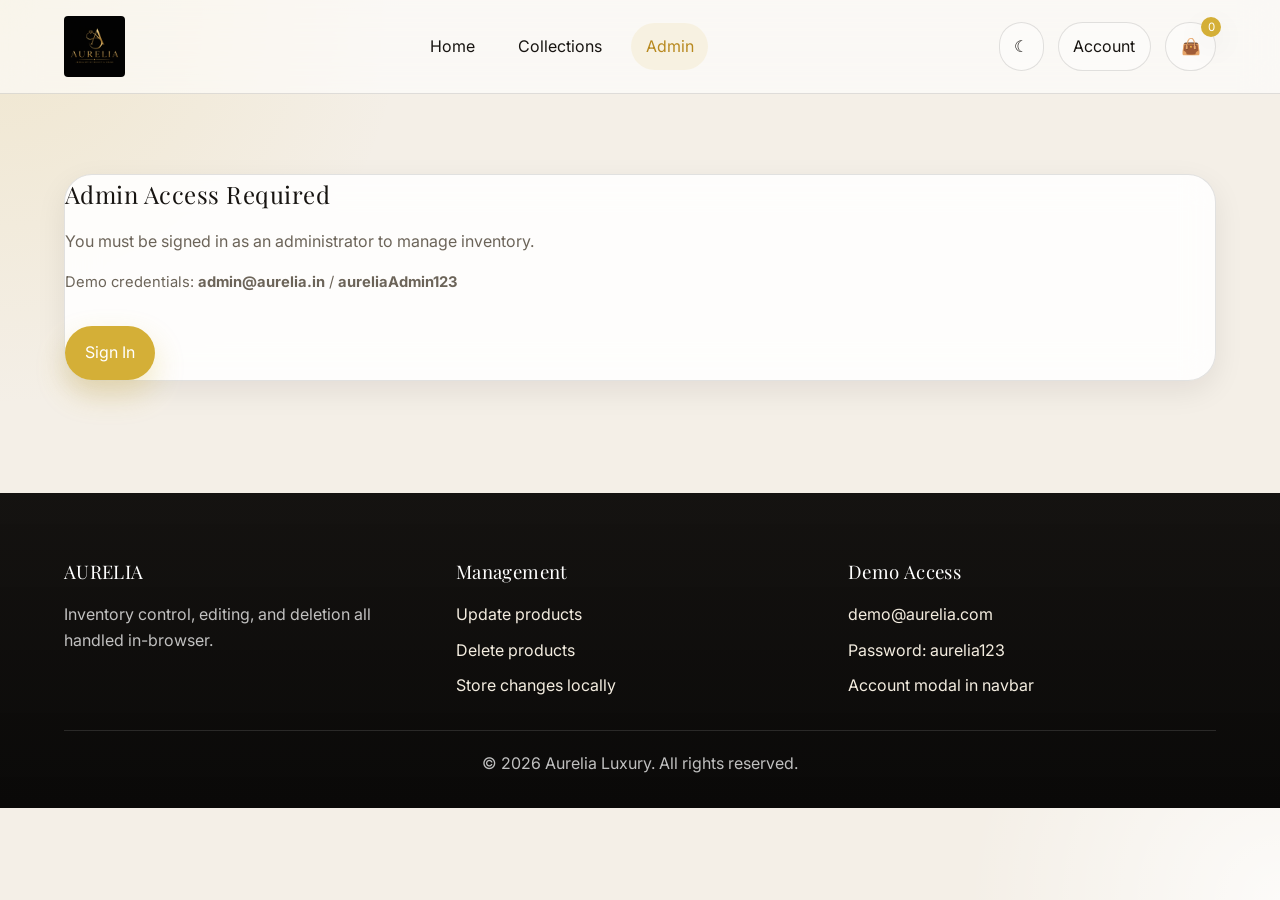
==== admin.html @ 2ed93ac2 "Initial commit for AURELIA Jewellery project with generated assets and SEO updates" ====
<!DOCTYPE html>
<html lang="en">
<head>
    <meta charset="UTF-8">
    <meta name="viewport" content="width=device-width, initial-scale=1.0">
    <meta name="description" content="Admin dashboard for AURELIA Luxury Jewellery. Manage inventory, stock, and collections.">
    <title>Admin Panel | AURELIA</title>
    <link rel="stylesheet" href="style.css">
</head>
<body>
    <nav class="navbar">
        <a href="index.html" class="nav-brand"><img src="images/logo.png" alt="Aurelia Logo" class="brand-logo"></a>
        <div class="nav-links">
            <a href="index.html">Home</a>
            <a href="products.html">Collections</a>
            <a href="admin.html" class="active">Admin</a>
        </div>
        <div class="nav-actions">
            <button class="icon-button" type="button" data-theme-toggle aria-label="Toggle theme">☾</button>
            <button class="icon-button" type="button" data-auth-open="login" data-user-badge>Account</button>
            <a class="icon-button cart-link" href="cart.html" aria-label="Cart">👜 <span class="badge" data-cart-count>0</span></a>
        </div>
    </nav>

    <main>
        <section class="section">
            <div id="admin-panel"></div>
        </section>
    </main>

    <footer class="footer">
        <div class="footer-grid">
            <div class="footer-col"><h3 class="serif">AURELIA</h3><p>Inventory control, editing, and deletion all handled in-browser.</p></div>
            <div class="footer-col"><h3 class="serif">Management</h3><ul><li>Update products</li><li>Delete products</li><li>Store changes locally</li></ul></div>
            <div class="footer-col"><h3 class="serif">Demo Access</h3><ul><li>demo@aurelia.com</li><li>Password: aurelia123</li><li>Account modal in navbar</li></ul></div>
        </div>
        <div class="footer-bottom">&copy; 2026 Aurelia Luxury. All rights reserved.</div>
    </footer>

    <script src="script.js"></script>
</body>
</html>
---- style.css ----
@import url('https://fonts.googleapis.com/css2?family=Inter:wght@300;400;500&family=Playfair+Display:ital,wght@0,400;0,600;1,400&display=swap');

:root {
  --bg: #f4efe7;
  --surface: rgba(255, 255, 255, 0.88);
  --surface-strong: #ffffff;
  --text: #171411;
  --muted: #6c6459;
  --line: rgba(23, 20, 17, 0.12);
  --gold: #d4af37;
  --gold-deep: #b8891f;
  --shadow: 0 24px 60px rgba(22, 17, 10, 0.12);
  --shadow-soft: 0 10px 30px rgba(22, 17, 10, 0.08);
  --radius-xl: 28px;
  --radius-lg: 22px;
  --radius-md: 16px;
  --transition: 220ms ease;
}

body.dark-mode {
  --bg: #0e0d0b;
  --surface: rgba(20, 18, 16, 0.86);
  --surface-strong: #171411;
  --text: #f8f2e8;
  --muted: #b6ab9a;
  --line: rgba(255, 255, 255, 0.1);
  --shadow: 0 24px 60px rgba(0, 0, 0, 0.38);
  --shadow-soft: 0 10px 30px rgba(0, 0, 0, 0.24);
}

* {
  box-sizing: border-box;
  margin: 0;
  padding: 0;
}

html {
  scroll-behavior: smooth;
}

body {
  min-height: 100vh;
  font-family: "Inter", "Helvetica Neue", Arial, sans-serif;
  background:
    radial-gradient(circle at top left, rgba(212, 175, 55, 0.14), transparent 26%),
    radial-gradient(circle at bottom right, rgba(255, 255, 255, 0.75), transparent 20%),
    var(--bg);
  color: var(--text);
  line-height: 1.6;
}

body::before {
  content: "";
  position: fixed;
  inset: 0;
  pointer-events: none;
  background-image: linear-gradient(rgba(255, 255, 255, 0.03) 1px, transparent 1px), linear-gradient(90deg, rgba(255, 255, 255, 0.03) 1px, transparent 1px);
  background-size: 70px 70px;
  opacity: 0.25;
  mix-blend-mode: soft-light;
}

h1,
h2,
h3,
h4,
.serif {
  font-family: "Playfair Display", Georgia, "Times New Roman", Times, serif;
  font-weight: 400;
  letter-spacing: 0.02em;
}

a {
  color: inherit;
  text-decoration: none;
}

img {
  display: block;
  max-width: 100%;
}

button,
input,
select,
textarea {
  font: inherit;
}

.navbar {
  position: sticky;
  top: 0;
  z-index: 1000;
  display: flex;
  align-items: center;
  justify-content: space-between;
  gap: 1rem;
  padding: 1rem 5vw;
  backdrop-filter: blur(18px);
  background: rgba(255, 255, 255, 0.58);
  border-bottom: 1px solid var(--line);
}

body.dark-mode .navbar {
  background: rgba(14, 13, 11, 0.7);
}

.nav-brand {
  display: inline-flex;
  align-items: center;
}

.brand-logo {
  height: 3.8rem;
  width: auto;
  object-fit: contain;
  mix-blend-mode: multiply; /* Helps the black background blend nicely on white navs, but it's gold on black... wait, the user's logo has a black background. Actually, let's just add border-radius */
  border-radius: 4px;
}

body.dark-mode .brand-logo {
  mix-blend-mode: screen; /* In dark mode, screen will drop the black background of the image! */
}

.nav-links,
.nav-actions {
  display: flex;
  align-items: center;
  gap: 0.9rem;
  flex-wrap: wrap;
}

.nav-links a,
.nav-actions button,
.nav-actions a {
  padding: 0.65rem 0.9rem;
  border-radius: 999px;
  color: var(--text);
  transition: transform var(--transition), background-color var(--transition), color var(--transition), border-color var(--transition);
}

.nav-links a:hover,
.nav-links a.active,
.nav-actions button:hover,
.nav-actions a:hover {
  color: var(--gold-deep);
  background: rgba(212, 175, 55, 0.1);
}

.icon-button {
  border: 1px solid var(--line);
  background: rgba(255, 255, 255, 0.4);
  cursor: pointer;
}

body.dark-mode .icon-button {
  background: rgba(255, 255, 255, 0.04);
}

.cart-link,
.wishlist-link {
  position: relative;
}

.badge {
  position: absolute;
  top: -0.4rem;
  right: -0.4rem;
  min-width: 1.25rem;
  height: 1.25rem;
  padding: 0 0.35rem;
  display: inline-grid;
  place-items: center;
  border-radius: 999px;
  background: var(--gold);
  color: #fff;
  font-size: 0.72rem;
  box-shadow: var(--shadow-soft);
}

.hero {
  position: relative;
  overflow: hidden;
  min-height: 76vh;
  display: grid;
  align-items: center;
  padding: 5rem 5vw;
  color: #fff;
  background:
    linear-gradient(135deg, rgba(16, 14, 12, 0.92), rgba(35, 24, 9, 0.45)),
    radial-gradient(circle at 20% 20%, rgba(212, 175, 55, 0.24), transparent 22%),
    radial-gradient(circle at 80% 30%, rgba(255, 255, 255, 0.16), transparent 20%),
    linear-gradient(135deg, #1c1712, #090807 60%, #22170c);
}

.hero::after {
  content: "";
  position: absolute;
  inset: 1.5rem;
  border: 1px solid rgba(255, 255, 255, 0.2);
  border-radius: var(--radius-xl);
}

@keyframes fadeInUp {
  from { opacity: 0; transform: translateY(20px); }
  to { opacity: 1; transform: translateY(0); }
}

.hero-content {
  position: relative;
  z-index: 1;
  max-width: 42rem;
  animation: fadeInUp 0.8s ease-out forwards;
}

.eyebrow {
  display: inline-flex;
  align-items: center;
  gap: 0.5rem;
  margin-bottom: 1rem;
  color: #f0dfb2;
  text-transform: uppercase;
  letter-spacing: 0.32em;
  font-size: 0.75rem;
}

.hero h1 {
  font-size: clamp(3.3rem, 8vw, 6.4rem);
  line-height: 0.95;
  margin-bottom: 1.3rem;
}

.hero p {
  max-width: 36rem;
  color: rgba(255, 255, 255, 0.88);
  font-size: 1.05rem;
}

.hero-actions {
  display: flex;
  gap: 1rem;
  flex-wrap: wrap;
  margin-top: 2rem;
}

.section {
  padding: 5rem 5vw;
}

.section-header {
  display: flex;
  align-items: end;
  justify-content: space-between;
  gap: 1.5rem;
  margin-bottom: 2rem;
}

.section-title {
  font-size: clamp(2rem, 3vw, 3rem);
}

.section-copy {
  max-width: 40rem;
  color: var(--muted);
}

.panel,
.product-card,
.checkout-summary,
.auth-card,
.admin-panel,
.cart-item,
.summary-box,
.feature-pill {
  background: var(--surface);
  border: 1px solid var(--line);
  box-shadow: var(--shadow-soft);
  backdrop-filter: blur(16px);
}

.panel,
.admin-panel,
.auth-card,
.checkout-summary,
.summary-box {
  border-radius: var(--radius-xl);
}

.grid {
  display: grid;
  grid-template-columns: repeat(auto-fit, minmax(220px, 1fr));
  gap: 1.4rem;
}

.product-card {
  overflow: hidden;
  border-radius: var(--radius-lg);
  display: flex;
  flex-direction: column;
  min-height: 100%;
  transition: transform var(--transition), box-shadow var(--transition), border-color var(--transition);
  animation: fadeInUp 0.6s ease-out both;
}

.product-card:hover {
  transform: translateY(-8px);
  box-shadow: var(--shadow);
  border-color: rgba(212, 175, 55, 0.36);
}

.product-media {
  position: relative;
  overflow: hidden;
  aspect-ratio: 1 / 1.1;
  background: linear-gradient(135deg, rgba(212, 175, 55, 0.14), rgba(23, 20, 17, 0.05));
}

.product-image {
  width: 100%;
  height: 100%;
  object-fit: cover;
  transition: transform 480ms ease;
}

.product-card:hover .product-image {
  transform: scale(1.08);
}

.card-body {
  padding: 1.15rem;
  display: flex;
  flex: 1;
  flex-direction: column;
  gap: 0.6rem;
}

.meta-row,
.inline-row {
  display: flex;
  align-items: center;
  justify-content: space-between;
  gap: 0.75rem;
}

.product-title {
  font-size: 1.08rem;
}

.product-price,
.accent {
  color: var(--gold-deep);
}

.muted {
  color: var(--muted);
}

.button-row {
  display: flex;
  flex-wrap: wrap;
  gap: 0.75rem;
  margin-top: auto;
}

.btn {
  display: inline-flex;
  align-items: center;
  justify-content: center;
  gap: 0.5rem;
  min-height: 46px;
  padding: 0.8rem 1.2rem;
  border-radius: 999px;
  border: 1px solid transparent;
  cursor: pointer;
  transition: transform var(--transition), background-color var(--transition), border-color var(--transition), color var(--transition), box-shadow var(--transition);
}

.btn:hover {
  transform: translateY(-1px);
}

.btn-primary {
  background: var(--gold);
  color: #fff;
  box-shadow: 0 14px 30px rgba(212, 175, 55, 0.28);
}

.btn-primary:hover {
  background: var(--gold-deep);
}

.btn-outline {
  border-color: var(--line);
  background: transparent;
  color: var(--text);
}

.btn-outline:hover {
  border-color: rgba(212, 175, 55, 0.45);
  color: var(--gold-deep);
  background: rgba(212, 175, 55, 0.08);
}

.feature-row {
  display: grid;
  grid-template-columns: repeat(auto-fit, minmax(180px, 1fr));
  gap: 1rem;
}

.feature-pill {
  padding: 1rem 1.1rem;
  border-radius: 20px;
}

.feature-pill strong {
  display: block;
  margin-bottom: 0.4rem;
  font-family: Georgia, serif;
}

.toolbar,
.filters,
.admin-toolbar,
.checkout-layout {
  display: grid;
  grid-template-columns: repeat(auto-fit, minmax(180px, 1fr));
  gap: 1rem;
}

.field,
.form-group {
  display: flex;
  flex-direction: column;
  gap: 0.55rem;
}

.field input,
.field select,
.field textarea,
.form-group input,
.form-group select,
.form-group textarea {
  width: 100%;
  min-height: 46px;
  border-radius: 14px;
  border: 1px solid var(--line);
  padding: 0.8rem 1rem;
  color: var(--text);
  background: rgba(255, 255, 255, 0.72);
  outline: none;
  transition: border-color var(--transition), box-shadow var(--transition), background-color var(--transition);
}

body.dark-mode .field input,
body.dark-mode .field select,
body.dark-mode .field textarea,
body.dark-mode .form-group input,
body.dark-mode .form-group select,
body.dark-mode .form-group textarea {
  background: rgba(255, 255, 255, 0.04);
}

.field input:focus,
.field select:focus,
.field textarea:focus,
.form-group input:focus,
.form-group select:focus,
.form-group textarea:focus {
  border-color: rgba(212, 175, 55, 0.55);
  box-shadow: 0 0 0 4px rgba(212, 175, 55, 0.12);
}

.detail-layout {
  display: grid;
  grid-template-columns: minmax(280px, 1.1fr) minmax(280px, 0.9fr);
  gap: 2rem;
  align-items: start;
}

.detail-media {
  border-radius: var(--radius-xl);
  overflow: hidden;
  min-height: 460px;
  background: linear-gradient(160deg, rgba(212, 175, 55, 0.18), rgba(255, 255, 255, 0.12));
  box-shadow: var(--shadow);
}

.detail-media img {
  width: 100%;
  height: 100%;
  object-fit: cover;
}

.detail-card,
.checkout-summary,
.admin-panel,
.auth-card {
  padding: 1.5rem;
}

.quantity-row {
  display: flex;
  gap: 0.75rem;
  align-items: center;
  flex-wrap: wrap;
}

.quantity-row input {
  width: 90px;
  text-align: center;
}

.cart-list,
.order-list,
.admin-list {
  display: grid;
  gap: 1rem;
}

.cart-item {
  display: grid;
  grid-template-columns: 92px 1fr auto;
  gap: 1rem;
  align-items: center;
  padding: 1rem;
  border-radius: var(--radius-lg);
}

.cart-item img {
  width: 92px;
  height: 110px;
  object-fit: cover;
  border-radius: 16px;
}

.cart-actions,
.admin-actions,
.summary-lines {
  display: flex;
  gap: 0.7rem;
  flex-wrap: wrap;
}

.summary-box {
  padding: 1rem 1.1rem;
}

.summary-line,
.admin-row,
.order-row {
  display: flex;
  justify-content: space-between;
  gap: 1rem;
  border-bottom: 1px solid var(--line);
  padding: 0.9rem 0;
}

.summary-line:last-child,
.admin-row:last-child,
.order-row:last-child {
  border-bottom: 0;
}

.table {
  width: 100%;
  border-collapse: collapse;
}

.table th,
.table td {
  text-align: left;
  padding: 0.85rem 0.75rem;
  border-bottom: 1px solid var(--line);
  vertical-align: top;
}

.table th {
  color: var(--muted);
  font-size: 0.8rem;
  text-transform: uppercase;
  letter-spacing: 0.14em;
}

.split {
  display: grid;
  grid-template-columns: repeat(2, minmax(0, 1fr));
  gap: 1rem;
}

.status,
.pill {
  display: inline-flex;
  align-items: center;
  gap: 0.45rem;
  padding: 0.45rem 0.8rem;
  border-radius: 999px;
  background: rgba(212, 175, 55, 0.12);
  color: var(--gold-deep);
}

.hero-stats {
  display: grid;
  grid-template-columns: repeat(auto-fit, minmax(140px, 1fr));
  gap: 1rem;
  margin-top: 2rem;
}

.stat {
  padding: 1rem 1.1rem;
  border-radius: 20px;
  background: rgba(255, 255, 255, 0.08);
  border: 1px solid rgba(255, 255, 255, 0.12);
}

.stat strong {
  display: block;
  font-size: 1.2rem;
  margin-bottom: 0.2rem;
}

.footer {
  position: relative;
  margin-top: 2rem;
  background: linear-gradient(180deg, rgba(16, 14, 12, 0.98), rgba(10, 9, 8, 1));
  color: #f4ede0;
  padding: 4rem 5vw 2rem;
}

.footer-grid {
  display: grid;
  grid-template-columns: repeat(auto-fit, minmax(180px, 1fr));
  gap: 1.5rem;
  margin-bottom: 2rem;
}

.footer-col h3 {
  margin-bottom: 1rem;
  color: #fff;
}

.footer-col ul {
  list-style: none;
  display: grid;
  gap: 0.6rem;
}

.footer-col a,
.footer-col p,
.footer-bottom {
  color: rgba(255, 255, 255, 0.74);
}

.footer-bottom {
  padding-top: 1.2rem;
  border-top: 1px solid rgba(255, 255, 255, 0.12);
  text-align: center;
}

.empty-state {
  padding: 3rem 1.5rem;
  text-align: center;
  color: var(--muted);
  border: 1px dashed var(--line);
  border-radius: var(--radius-xl);
  background: rgba(255, 255, 255, 0.34);
}

.modal-backdrop {
  position: fixed;
  inset: 0;
  z-index: 2000;
  display: none;
  place-items: center;
  padding: 1rem;
  background: rgba(14, 12, 10, 0.6);
}

.modal-backdrop.is-open {
  display: grid;
}

.auth-card {
  width: min(100%, 560px);
}

.tab-switcher {
  display: inline-flex;
  gap: 0.5rem;
  padding: 0.35rem;
  border-radius: 999px;
  background: rgba(23, 20, 17, 0.06);
  margin-bottom: 1.2rem;
}

.tab-switcher button {
  border: 0;
  border-radius: 999px;
  background: transparent;
  padding: 0.7rem 1rem;
  cursor: pointer;
  color: var(--muted);
}

.tab-switcher button.active {
  background: var(--surface-strong);
  color: var(--text);
  box-shadow: var(--shadow-soft);
}

.small {
  font-size: 0.92rem;
}

.stack {
  display: grid;
  gap: 1rem;
}

.notice {
  padding: 1rem 1.1rem;
  border-radius: 16px;
  border: 1px solid rgba(212, 175, 55, 0.3);
  background: rgba(212, 175, 55, 0.08);
  color: var(--gold-deep);
}

@media (max-width: 900px) {
  .detail-layout {
    grid-template-columns: 1fr;
  }

  .hero {
    min-height: 68vh;
  }

  .section-header,
  .navbar {
    align-items: start;
    flex-direction: column;
  }

  .nav-links,
  .nav-actions {
    width: 100%;
  }
}

@media (max-width: 640px) {
  .section {
    padding: 3.5rem 1rem;
  }

  .hero {
    padding: 4rem 1rem;
    min-height: 76vh;
  }

  .hero::after {
    inset: 0.9rem;
  }

  .cart-item {
    grid-template-columns: 1fr;
  }

  .cart-item img {
    width: 100%;
    height: 220px;
  }

  .split {
    grid-template-columns: 1fr;
  }
}
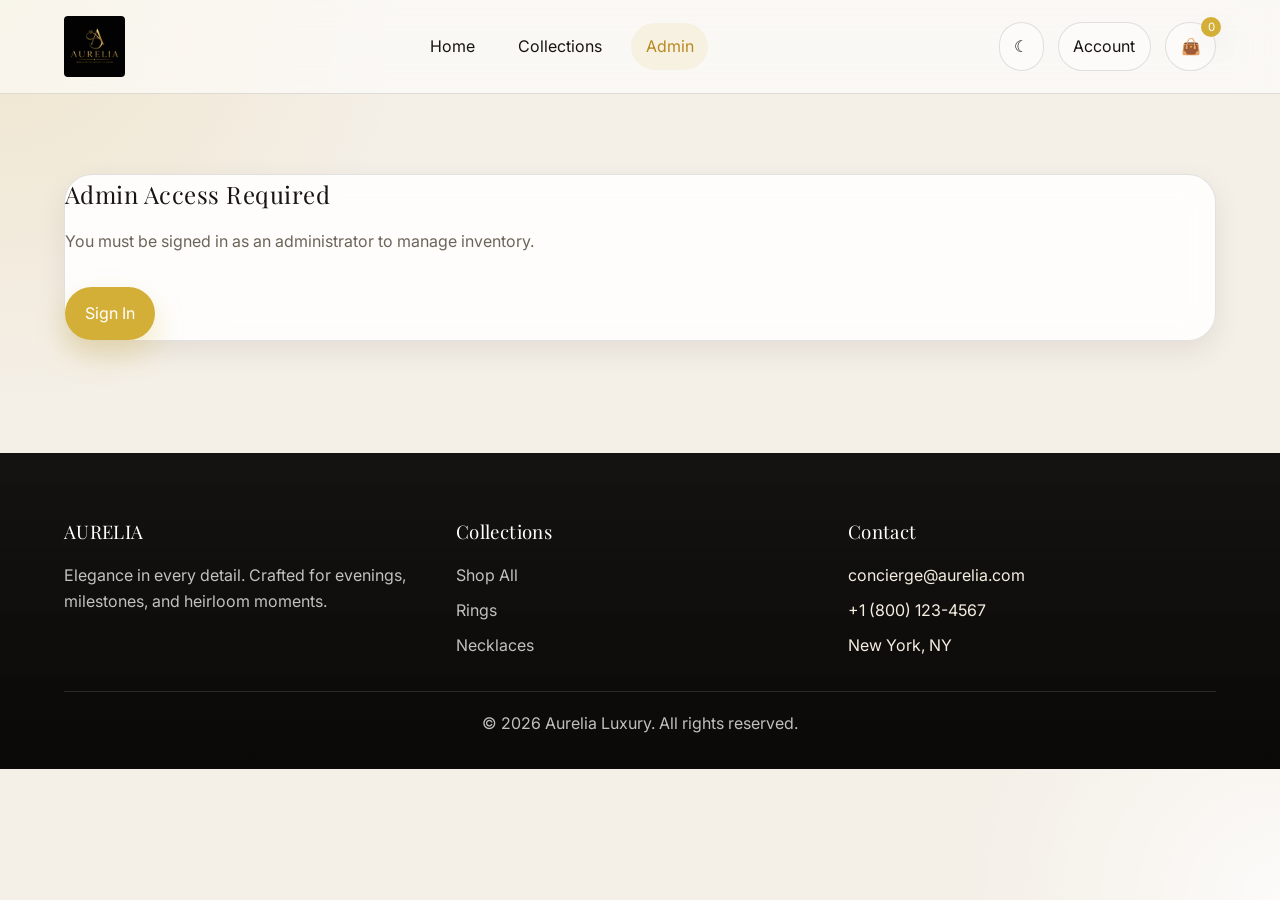
==== commit 25a84400: "Clean up UI: remove demo credentials, standardize footers, remove tech-demo strings" ====
--- a/admin.html
+++ b/admin.html
@@ -30,9 +30,26 @@
 
     <footer class="footer">
         <div class="footer-grid">
-            <div class="footer-col"><h3 class="serif">AURELIA</h3><p>Inventory control, editing, and deletion all handled in-browser.</p></div>
-            <div class="footer-col"><h3 class="serif">Management</h3><ul><li>Update products</li><li>Delete products</li><li>Store changes locally</li></ul></div>
-            <div class="footer-col"><h3 class="serif">Demo Access</h3><ul><li>demo@aurelia.com</li><li>Password: aurelia123</li><li>Account modal in navbar</li></ul></div>
+            <div class="footer-col">
+                <h3 class="serif">AURELIA</h3>
+                <p>Elegance in every detail. Crafted for evenings, milestones, and heirloom moments.</p>
+            </div>
+            <div class="footer-col">
+                <h3 class="serif">Collections</h3>
+                <ul>
+                    <li><a href="products.html">Shop All</a></li>
+                    <li><a href="products.html">Rings</a></li>
+                    <li><a href="products.html">Necklaces</a></li>
+                </ul>
+            </div>
+            <div class="footer-col">
+                <h3 class="serif">Contact</h3>
+                <ul>
+                    <li>concierge@aurelia.com</li>
+                    <li>+1 (800) 123-4567</li>
+                    <li>New York, NY</li>
+                </ul>
+            </div>
         </div>
         <div class="footer-bottom">&copy; 2026 Aurelia Luxury. All rights reserved.</div>
     </footer>
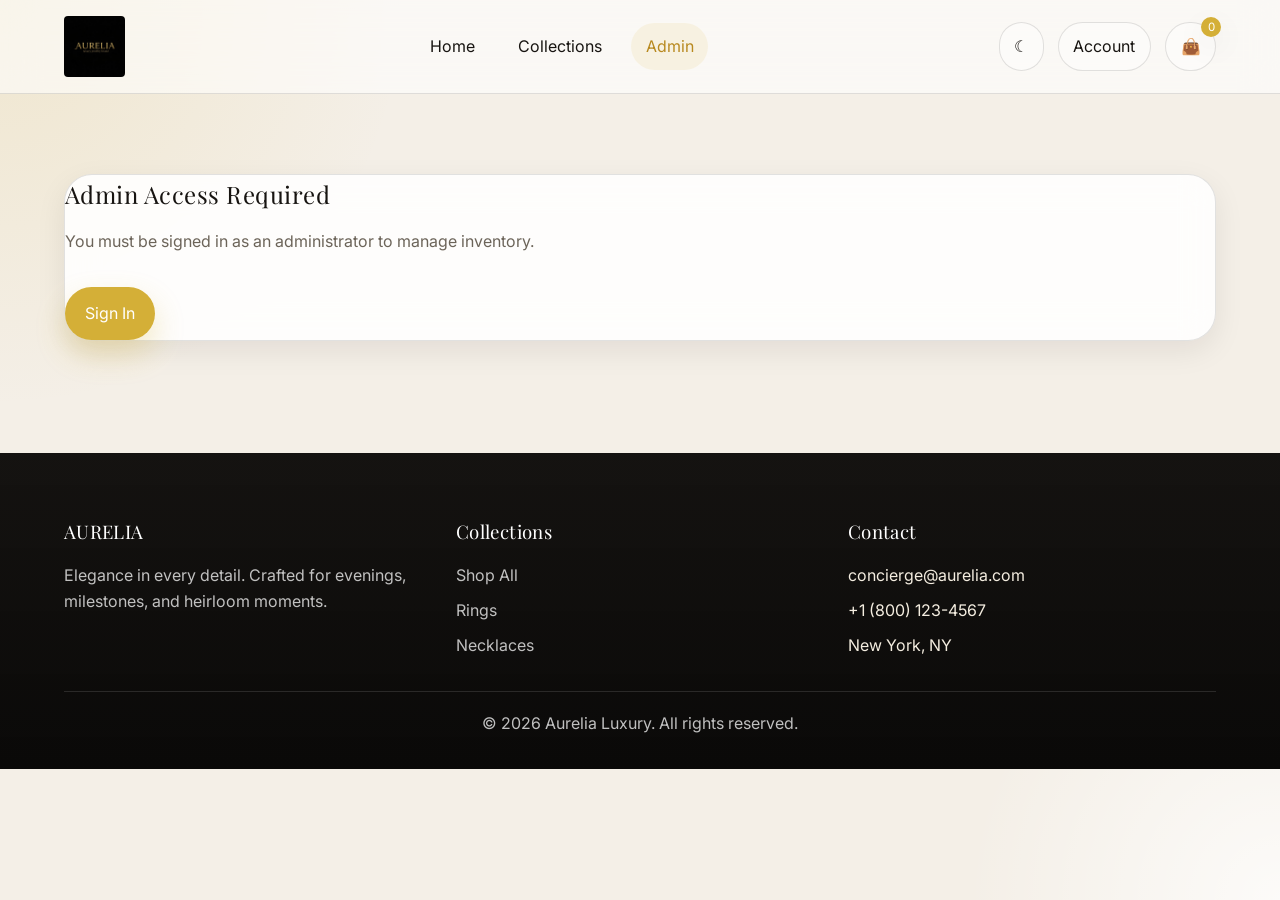
==== commit e183ab9e: "Complete luxury e-commerce frontend with improved SEO, manifest, and documentation - Added favicon a" ====
--- a/admin.html
+++ b/admin.html
@@ -4,7 +4,10 @@
     <meta charset="UTF-8">
     <meta name="viewport" content="width=device-width, initial-scale=1.0">
     <meta name="description" content="Admin dashboard for AURELIA Luxury Jewellery. Manage inventory, stock, and collections.">
+    <meta name="theme-color" content="#d4af37">
     <title>Admin Panel | AURELIA</title>
+    <link rel="icon" href="favicon.ico" type="image/x-icon">
+    <link rel="manifest" href="manifest.json">
     <link rel="stylesheet" href="style.css">
 </head>
 <body>
@@ -56,4 +59,4 @@
 
     <script src="script.js"></script>
 </body>
-</html>+</html>
